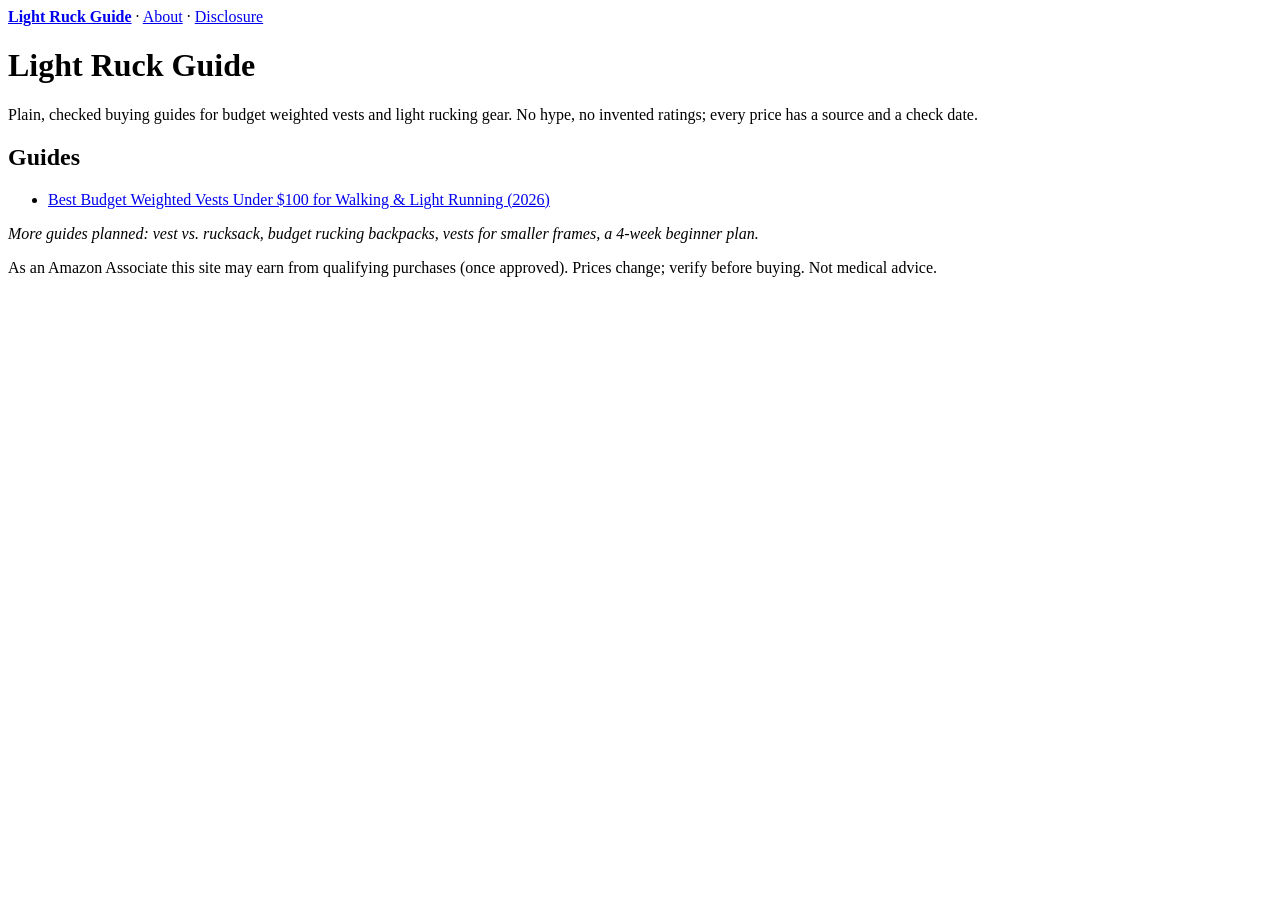
==== index.html @ f6644aec "Initial Light Ruck Guide site" ====
<!doctype html><html lang="en"><head><meta charset="utf-8"><meta name="viewport" content="width=device-width,initial-scale=1"><title>Light Ruck Guide — budget weighted vests & light rucking gear</title><meta name="description" content=""><link rel="stylesheet" href="/light-ruck-guide/style.css"></head><body><header><a href="/light-ruck-guide/"><strong>Light Ruck Guide</strong></a> · <a href="/light-ruck-guide/about/">About</a> · <a href="/light-ruck-guide/affiliate-disclosure/">Disclosure</a></header><main><h1>Light Ruck Guide</h1>
<p>Plain, checked buying guides for budget weighted vests and light rucking gear. No hype, no invented ratings; every price has a source and a check date.</p>
<h2>Guides</h2>
<ul>
<li><a href="/light-ruck-guide/best-budget-weighted-vests-under-100/">Best Budget Weighted Vests Under $100 for Walking &amp; Light Running (2026)</a></li>
</ul>
<p><em>More guides planned: vest vs. rucksack, budget rucking backpacks, vests for smaller frames, a 4-week beginner plan.</em></p></main><footer>As an Amazon Associate this site may earn from qualifying purchases (once approved). Prices change; verify before buying. Not medical advice.</footer></body></html>
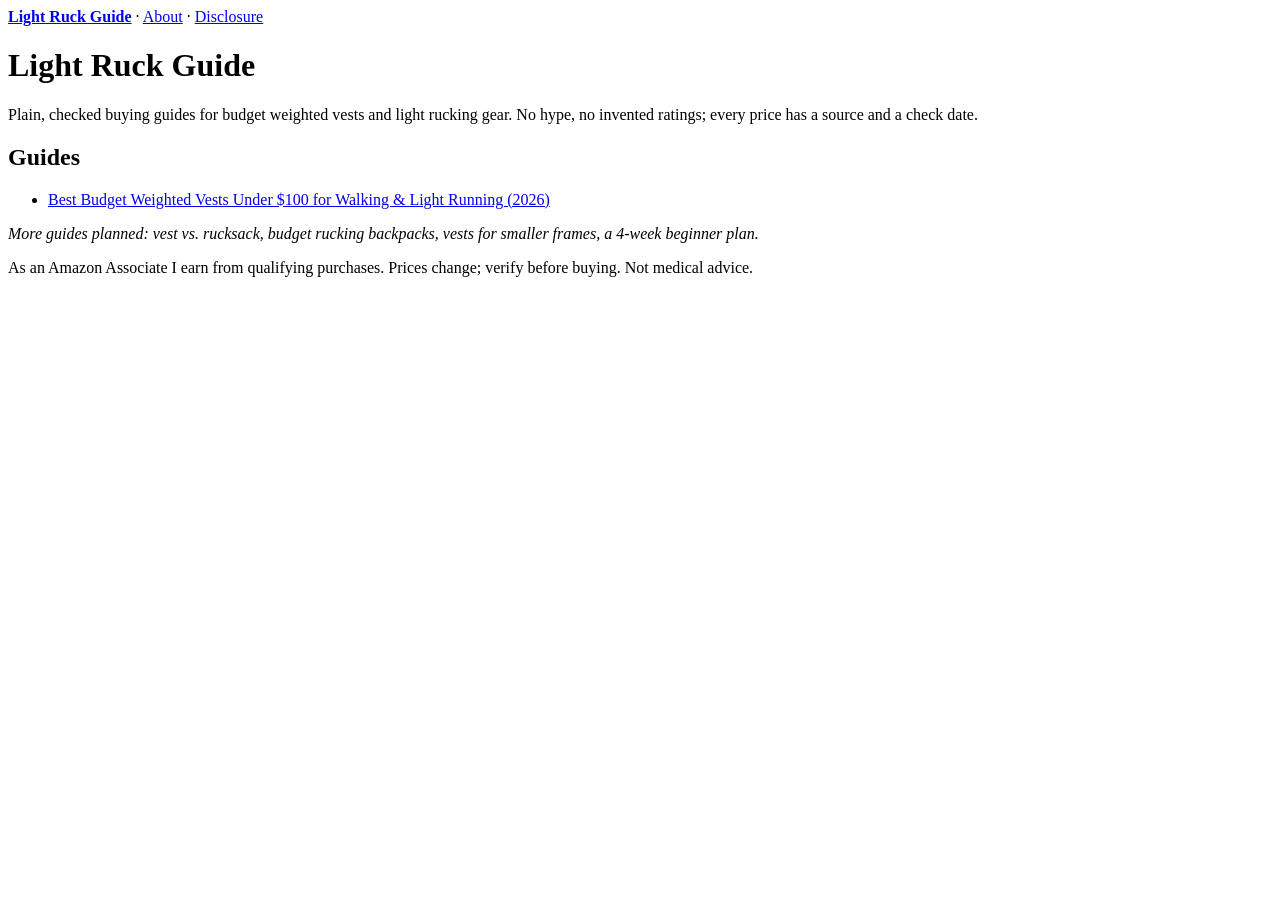
==== commit 3617ac7e: "Go live: Amazon tag lightruck-20, standard Associates disclosure, clickable links, canonical tags" ====
--- a/index.html
+++ b/index.html
@@ -1,7 +1,7 @@
-<!doctype html><html lang="en"><head><meta charset="utf-8"><meta name="viewport" content="width=device-width,initial-scale=1"><title>Light Ruck Guide — budget weighted vests & light rucking gear</title><meta name="description" content=""><link rel="stylesheet" href="/light-ruck-guide/style.css"></head><body><header><a href="/light-ruck-guide/"><strong>Light Ruck Guide</strong></a> · <a href="/light-ruck-guide/about/">About</a> · <a href="/light-ruck-guide/affiliate-disclosure/">Disclosure</a></header><main><h1>Light Ruck Guide</h1>
+<!doctype html><html lang="en"><head><meta charset="utf-8"><meta name="viewport" content="width=device-width,initial-scale=1"><title>Light Ruck Guide — budget weighted vests & light rucking gear</title><meta name="description" content=""><link rel="canonical" href="https://michaeldanowski-maker.github.io/light-ruck-guide/"><link rel="stylesheet" href="/light-ruck-guide/style.css"></head><body><header><a href="/light-ruck-guide/"><strong>Light Ruck Guide</strong></a> · <a href="/light-ruck-guide/about/">About</a> · <a href="/light-ruck-guide/affiliate-disclosure/">Disclosure</a></header><main><h1>Light Ruck Guide</h1>
 <p>Plain, checked buying guides for budget weighted vests and light rucking gear. No hype, no invented ratings; every price has a source and a check date.</p>
 <h2>Guides</h2>
 <ul>
 <li><a href="/light-ruck-guide/best-budget-weighted-vests-under-100/">Best Budget Weighted Vests Under $100 for Walking &amp; Light Running (2026)</a></li>
 </ul>
-<p><em>More guides planned: vest vs. rucksack, budget rucking backpacks, vests for smaller frames, a 4-week beginner plan.</em></p></main><footer>As an Amazon Associate this site may earn from qualifying purchases (once approved). Prices change; verify before buying. Not medical advice.</footer></body></html>+<p><em>More guides planned: vest vs. rucksack, budget rucking backpacks, vests for smaller frames, a 4-week beginner plan.</em></p></main><footer>As an Amazon Associate I earn from qualifying purchases. Prices change; verify before buying. Not medical advice.</footer></body></html>
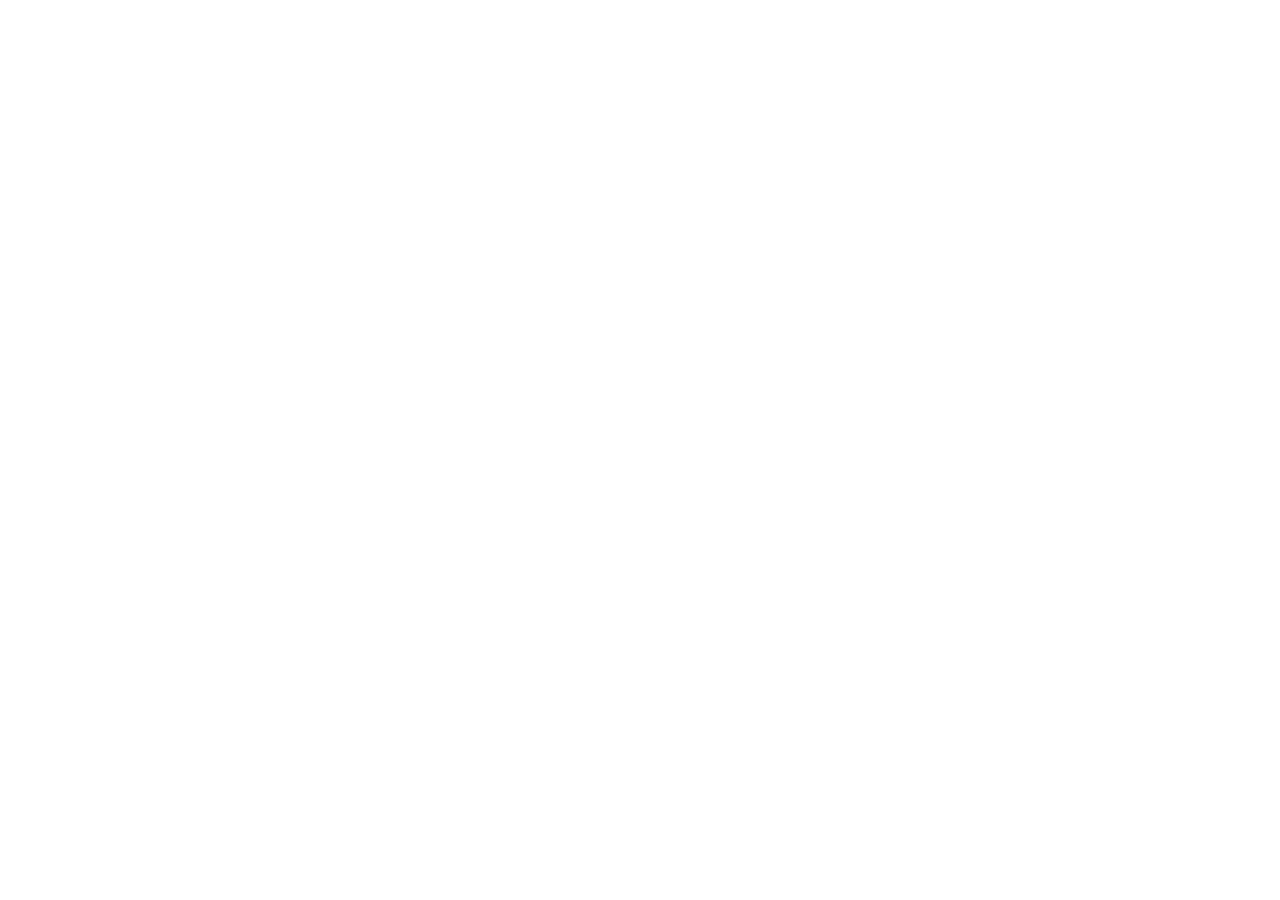
==== commit 0c8b259d: "Moved to lightruckguide.com: canonical + meta refresh + notice on every page" ====
--- a/index.html
+++ b/index.html
@@ -1,4 +1,4 @@
-<!doctype html><html lang="en"><head><meta charset="utf-8"><meta name="viewport" content="width=device-width,initial-scale=1"><title>Light Ruck Guide — budget weighted vests & light rucking gear</title><meta name="description" content=""><link rel="canonical" href="https://michaeldanowski-maker.github.io/light-ruck-guide/"><link rel="stylesheet" href="/light-ruck-guide/style.css"></head><body><header><a href="/light-ruck-guide/"><strong>Light Ruck Guide</strong></a> · <a href="/light-ruck-guide/about/">About</a> · <a href="/light-ruck-guide/affiliate-disclosure/">Disclosure</a></header><main><h1>Light Ruck Guide</h1>
+<!doctype html><html lang="en"><head><meta charset="utf-8"><meta name="viewport" content="width=device-width,initial-scale=1"><title>Light Ruck Guide — budget weighted vests & light rucking gear</title><meta name="description" content=""><link rel="canonical" href="https://lightruckguide.com/"><meta http-equiv="refresh" content="0; url=https://lightruckguide.com/"><link rel="stylesheet" href="/light-ruck-guide/style.css"></head><body><header><a href="/light-ruck-guide/"><strong>Light Ruck Guide</strong></a> · <a href="/light-ruck-guide/about/">About</a> · <a href="/light-ruck-guide/affiliate-disclosure/">Disclosure</a></header><main><p><strong>Light Ruck Guide has moved to <a href="https://lightruckguide.com/">https://lightruckguide.com/</a>.</strong></p><h1>Light Ruck Guide</h1>
 <p>Plain, checked buying guides for budget weighted vests and light rucking gear. No hype, no invented ratings; every price has a source and a check date.</p>
 <h2>Guides</h2>
 <ul>
